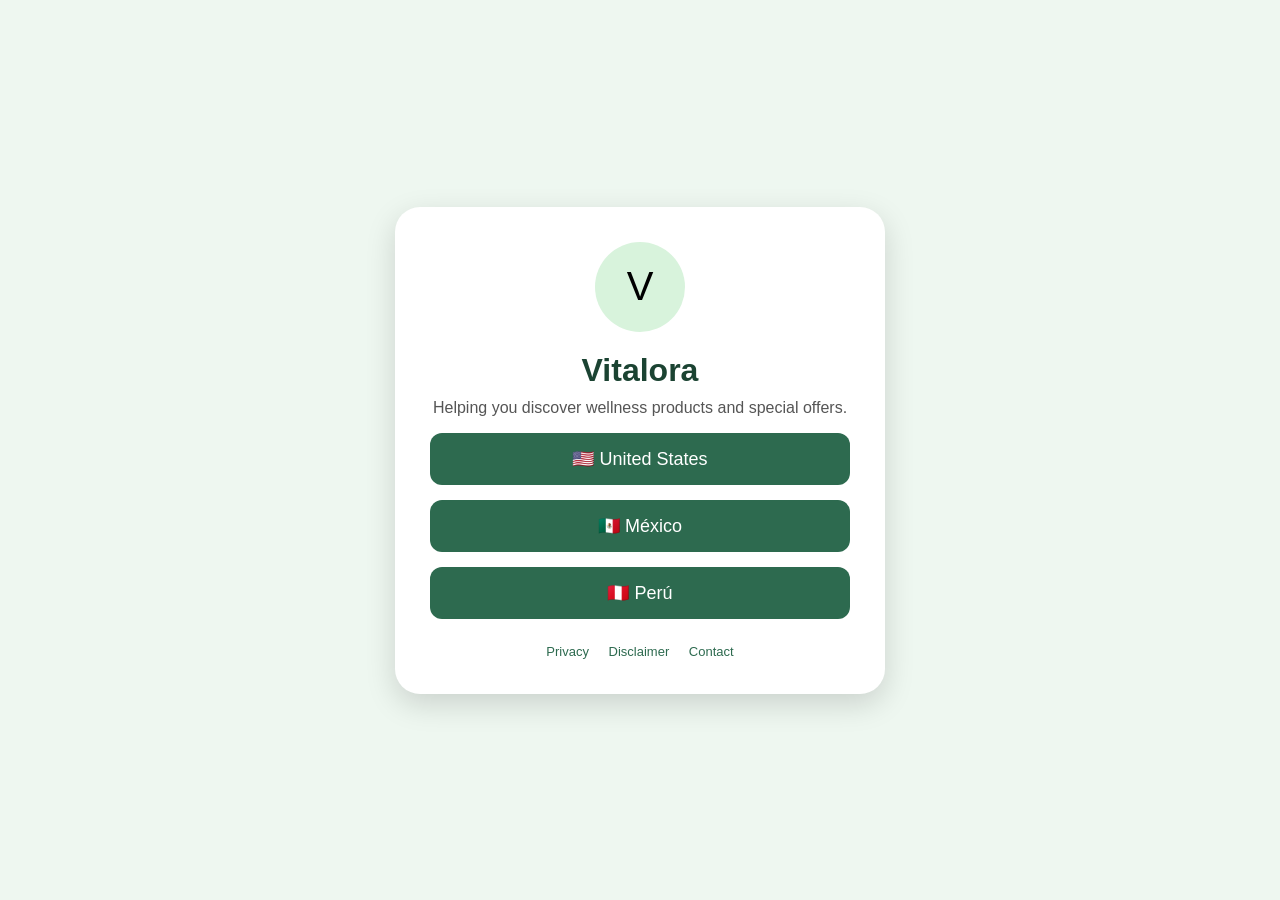
==== index.html @ 95e93849 "Refactor index.html for better styling and content Updated styles and content for improved layout an" ====
<!DOCTYPE html>
<html lang="en">
<head>
<meta charset="UTF-8">
<meta name="viewport" content="width=device-width, initial-scale=1.0">

<title>Vitalora</title>

<style>

body{
margin:0;
font-family:Arial,Helvetica,sans-serif;
background:#eef7f0;
display:flex;
justify-content:center;
align-items:center;
min-height:100vh;
}

.card{

background:white;

width:90%;
max-width:420px;

border-radius:25px;

padding:35px;

text-align:center;

box-shadow:0 10px 30px rgba(0,0,0,.15);

}

.logo{

width:90px;

height:90px;

margin:auto;

border-radius:50%;

background:#d8f3dc;

display:flex;

align-items:center;

justify-content:center;

font-size:40px;

margin-bottom:20px;

}

h1{

margin:0;

color:#1b4332;

}

p{

color:#555;

margin-top:10px;

}

.button{

display:block;

text-decoration:none;

padding:15px;

margin-top:15px;

background:#2d6a4f;

color:white;

border-radius:12px;

font-size:18px;

transition:.3s;

}

.button:hover{

background:#40916c;

}

.footer{

margin-top:25px;

font-size:13px;

color:#777;

}

.footer a{

text-decoration:none;

color:#2d6a4f;

margin:0 8px;

}

</style>

</head>

<body>

<div class="card">

<div class="logo">
V
</div>

<h1>Vitalora</h1>

<p>
Helping you discover wellness products and special offers.
</p>

<a class="button" href="#">
🇺🇸 United States
</a>

<a class="button" href="#">
🇲🇽 México
</a>

<a class="button" href="#">
🇵🇪 Perú
</a>

<div class="footer">

<a href="#">Privacy</a>

<a href="#">Disclaimer</a>

<a href="#">Contact</a>

</div>

</div>

</body>

</html>
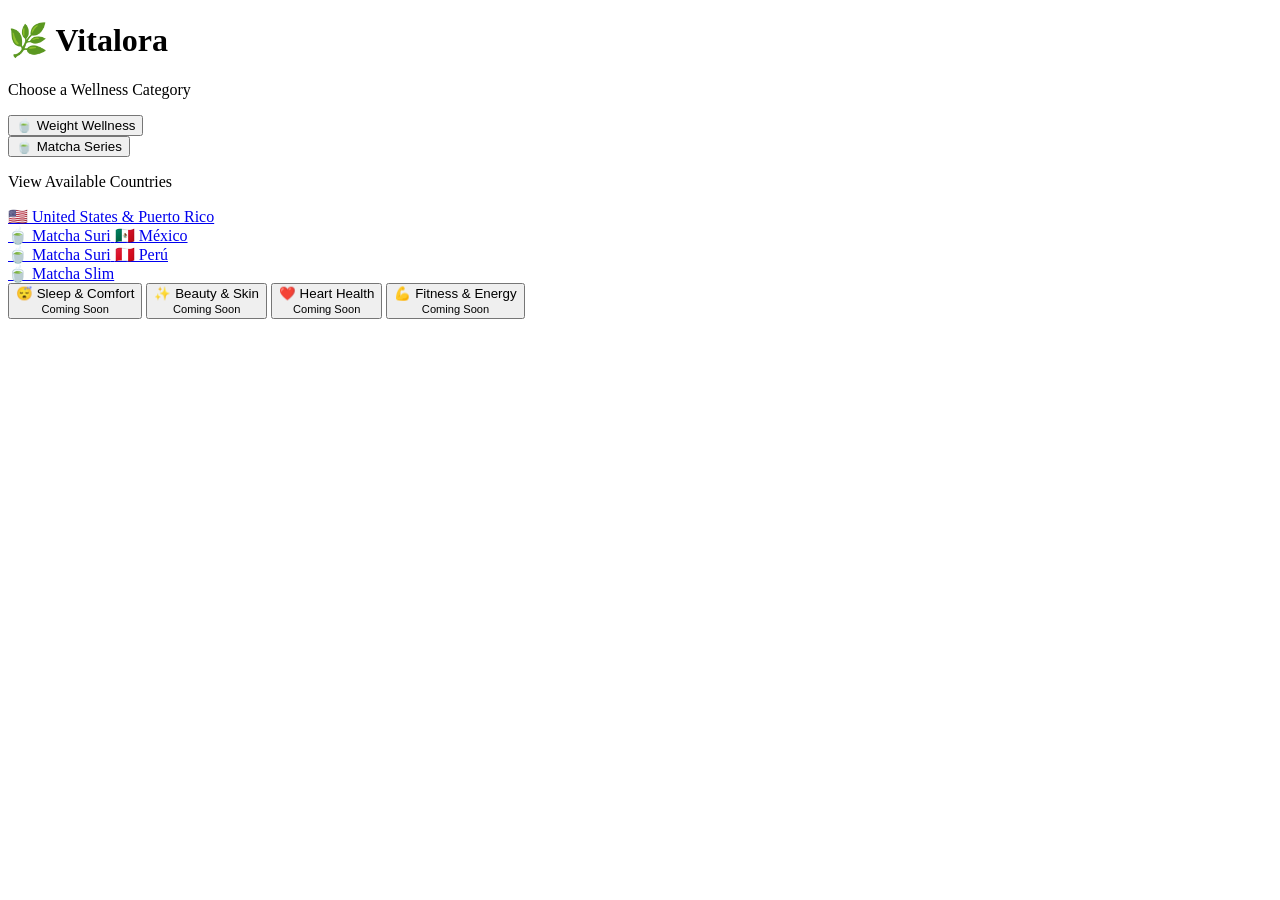
==== commit 0be66cc9: "Refactor index.html structure and styles" ====
--- a/index.html
+++ b/index.html
@@ -3,168 +3,100 @@
 <head>
 <meta charset="UTF-8">
 <meta name="viewport" content="width=device-width, initial-scale=1.0">
-
 <title>Vitalora</title>
 
-<style>
-
-body{
-margin:0;
-font-family:Arial,Helvetica,sans-serif;
-background:#eef7f0;
-display:flex;
-justify-content:center;
-align-items:center;
-min-height:100vh;
-}
-
-.card{
-
-background:white;
-
-width:90%;
-max-width:420px;
-
-border-radius:25px;
-
-padding:35px;
-
-text-align:center;
-
-box-shadow:0 10px 30px rgba(0,0,0,.15);
-
-}
-
-.logo{
-
-width:90px;
-
-height:90px;
-
-margin:auto;
-
-border-radius:50%;
-
-background:#d8f3dc;
-
-display:flex;
-
-align-items:center;
-
-justify-content:center;
-
-font-size:40px;
-
-margin-bottom:20px;
-
-}
-
-h1{
-
-margin:0;
-
-color:#1b4332;
-
-}
-
-p{
-
-color:#555;
-
-margin-top:10px;
-
-}
-
-.button{
-
-display:block;
-
-text-decoration:none;
-
-padding:15px;
-
-margin-top:15px;
-
-background:#2d6a4f;
-
-color:white;
-
-border-radius:12px;
-
-font-size:18px;
-
-transition:.3s;
-
-}
-
-.button:hover{
-
-background:#40916c;
-
-}
-
-.footer{
-
-margin-top:25px;
-
-font-size:13px;
-
-color:#777;
-
-}
-
-.footer a{
-
-text-decoration:none;
-
-color:#2d6a4f;
-
-margin:0 8px;
-
-}
-
-</style>
+<link rel="stylesheet" href="style.css">
 
 </head>
 
 <body>
 
-<div class="card">
+<div class="container">
 
-<div class="logo">
-V
-</div>
+<h1>🌿 Vitalora</h1>
 
-<h1>Vitalora</h1>
-
-<p>
-Helping you discover wellness products and special offers.
+<p class="subtitle">
+Choose a Wellness Category
 </p>
 
-<a class="button" href="#">
-🇺🇸 United States
+<div class="category">
+
+<button class="accordion">
+🍵 Weight Wellness
+</button>
+
+<div class="panel">
+
+<button class="accordion second">
+🍵 Matcha Series
+</button>
+
+<div class="panel">
+
+<p class="country-title">
+View Available Countries
+</p>
+
+<a class="country-card"
+href="https://uh7799a079uh.uewhbgfvds.cc/?target=-7EBNQCgQAAAd2JQUD-JQABQEBEREKEQkKEQ1CEQ0SAAF_YWRjb21ibwEx">
+
+🇺🇸 United States & Puerto Rico
+<br>
+<span>🍵 Matcha Suri</span>
+
 </a>
 
-<a class="button" href="#">
+<a class="country-card"
+href="https://uh7799a079uh.uewhbgfvds.cc/?target=-7EBNQCgQAAAd2JQUDBIQABQEBEREKEQkKEQ1CEQ0SAAF_YWRjb21ibwEx">
+
 🇲🇽 México
+<br>
+<span>🍵 Matcha Suri</span>
+
 </a>
 
-<a class="button" href="#">
+<a class="country-card"
+href="https://uh7799a079uh.uewhbgfvds.cc/?target=-7EBNQCgQAAAd2JQUDsIEABQEBEREKEQkKEQ1CEQ0SAAF_YWRjb21ibwEx">
+
 🇵🇪 Perú
+<br>
+<span>🍵 Matcha Slim</span>
+
 </a>
-
-<div class="footer">
-
-<a href="#">Privacy</a>
-
-<a href="#">Disclaimer</a>
-
-<a href="#">Contact</a>
 
 </div>
 
 </div>
 
+</div>
+
+<button class="disabled">
+😴 Sleep & Comfort
+<br>
+<small>Coming Soon</small>
+</button>
+
+<button class="disabled">
+✨ Beauty & Skin
+<br>
+<small>Coming Soon</small>
+</button>
+
+<button class="disabled">
+❤️ Heart Health
+<br>
+<small>Coming Soon</small>
+</button>
+
+<button class="disabled">
+💪 Fitness & Energy
+<br>
+<small>Coming Soon</small>
+</button>
+
+</div>
+
+<script src="script.js"></script>
+
 </body>
-
 </html>
--- a/style.css
+++ b/style.css
@@ -0,0 +1 @@
+
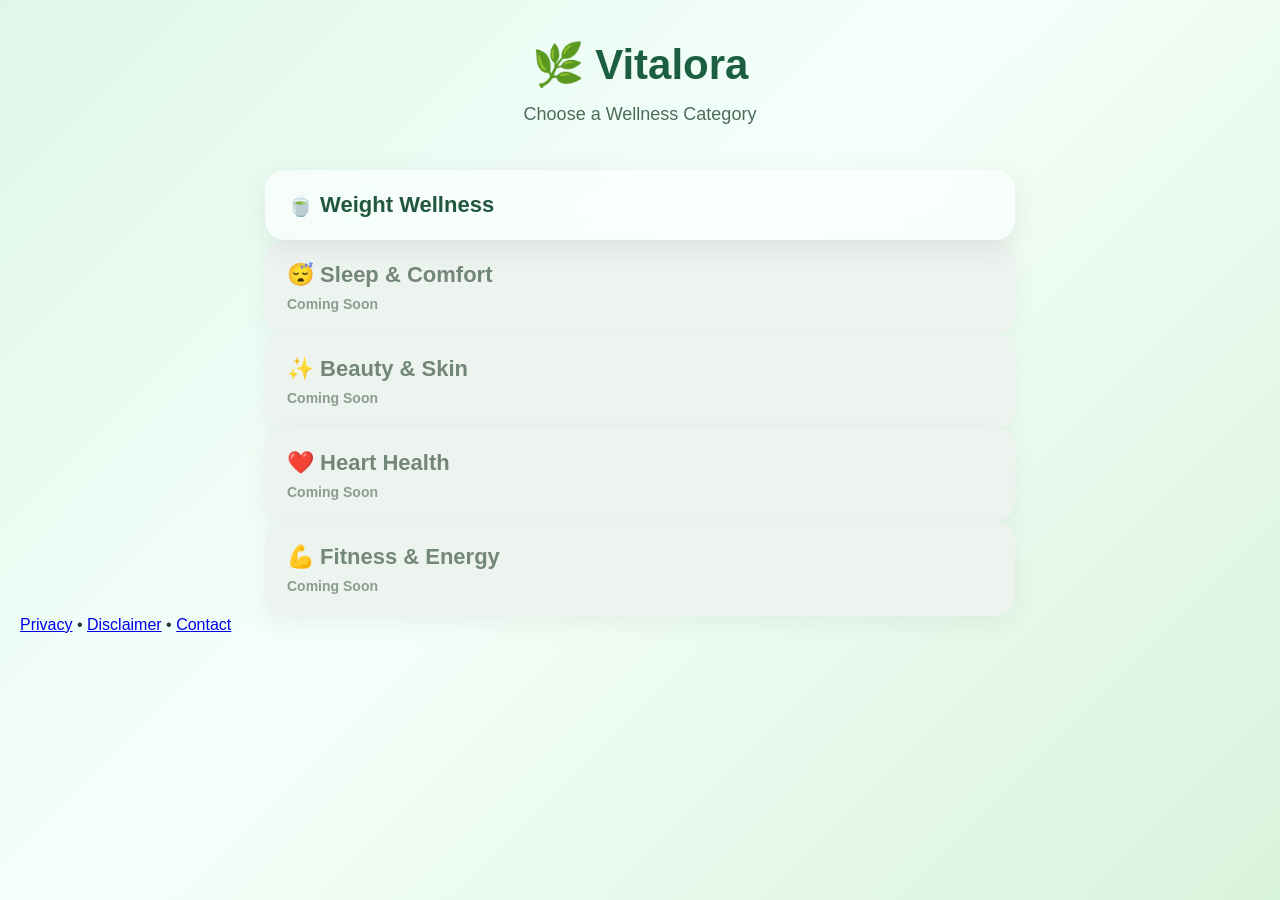
==== commit a44c8d2b: "Add footer with links to privacy, disclaimer, and contact" ====
--- a/index.html
+++ b/index.html
@@ -97,6 +97,18 @@
 </div>
 
 <script src="script.js"></script>
+<footer class="footer">
 
+<a href="pages/privacy.html">Privacy</a>
+
+<span>•</span>
+
+<a href="pages/disclaimer.html">Disclaimer</a>
+
+<span>•</span>
+
+<a href="pages/contact.html">Contact</a>
+
+</footer>
 </body>
 </html>
--- a/style.css
+++ b/style.css
@@ -1 +1,398 @@
-
+*{
+margin:0;
+padding:0;
+box-sizing:border-box;
+}
+
+body{
+
+font-family:Arial,Helvetica,sans-serif;
+
+background:
+linear-gradient(135deg,#dff7ea 0%,#f5fffa 45%,#d8f3dc 100%);
+
+min-height:100vh;
+
+color:#1d3b2f;
+
+padding:40px 20px;
+
+}
+
+.container{
+
+max-width:750px;
+
+margin:auto;
+
+}
+
+h1{
+
+font-size:42px;
+
+text-align:center;
+
+margin-bottom:15px;
+
+color:#1b5e43;
+
+}
+
+.subtitle{
+
+text-align:center;
+
+font-size:18px;
+
+color:#4d6b5d;
+
+margin-bottom:45px;
+
+}
+
+.category{
+
+display:flex;
+
+flex-direction:column;
+
+gap:18px;
+
+}
+
+.accordion{
+
+width:100%;
+
+border:none;
+
+cursor:pointer;
+
+padding:22px;
+
+font-size:22px;
+
+font-weight:700;
+
+border-radius:20px;
+
+background:rgba(255,255,255,.55);
+
+backdrop-filter:blur(18px);
+
+-webkit-backdrop-filter:blur(18px);
+
+box-shadow:
+
+0 8px 30px rgba(0,0,0,.08);
+
+transition:.30s;
+
+color:#21573f;
+
+text-align:left;
+
+}
+
+.accordion:hover{
+
+transform:translateY(-2px);
+
+box-shadow:
+
+0 14px 35px rgba(0,0,0,.12);
+
+}
+
+.second{
+
+margin-top:18px;
+
+font-size:20px;
+
+background:#eefbf3;
+
+}
+
+.panel{
+
+display:none;
+
+padding:12px 0 8px;
+
+animation:fade .35s ease;
+
+}
+
+@keyframes fade{
+
+from{
+
+opacity:0;
+
+transform:translateY(-8px);
+
+}
+
+to{
+
+opacity:1;
+
+transform:translateY(0);
+
+}
+
+}
+.country-title{
+
+font-size:18px;
+
+font-weight:700;
+
+color:#2b5d48;
+
+margin:18px 0 20px;
+
+}
+
+.country-card{
+
+display:block;
+
+text-decoration:none;
+
+background:rgba(255,255,255,.78);
+
+border:1px solid rgba(255,255,255,.7);
+
+border-radius:18px;
+
+padding:18px 20px;
+
+margin-bottom:16px;
+
+color:#214c39;
+
+font-size:20px;
+
+font-weight:700;
+
+transition:.28s;
+
+box-shadow:
+
+0 8px 24px rgba(0,0,0,.06);
+
+}
+
+.country-card span{
+
+display:block;
+
+margin-top:8px;
+
+font-size:15px;
+
+font-weight:600;
+
+color:#4d6b5d;
+
+}
+
+.country-card:hover{
+
+transform:translateY(-3px);
+
+background:#ffffff;
+
+box-shadow:
+
+0 14px 35px rgba(0,0,0,.12);
+
+}
+
+.disabled{
+
+width:100%;
+
+padding:22px;
+
+border:none;
+
+border-radius:20px;
+
+background:#edf4ef;
+
+color:#73867a;
+
+font-size:22px;
+
+font-weight:700;
+
+text-align:left;
+
+cursor:not-allowed;
+
+box-shadow:
+
+0 8px 24px rgba(0,0,0,.05);
+
+}
+
+.disabled small{
+
+display:block;
+
+margin-top:8px;
+
+font-size:14px;
+
+font-weight:600;
+
+color:#8a9c91;
+
+}
+
+.accordion.active{
+
+background:#dff7ea;
+
+  }
+@media(max-width:768px){
+
+body{
+
+padding:24px 14px;
+
+}
+
+h1{
+
+font-size:34px;
+
+}
+
+.subtitle{
+
+font-size:16px;
+
+margin-bottom:35px;
+
+}
+
+.accordion{
+
+font-size:19px;
+
+padding:18px;
+
+}
+
+.second{
+
+font-size:18px;
+
+}
+
+.country-card{
+
+font-size:18px;
+
+padding:16px;
+
+}
+
+.country-card span{
+
+font-size:14px;
+
+}
+
+.disabled{
+
+font-size:19px;
+
+padding:18px;
+
+}
+
+}
+
+@media(max-width:480px){
+
+.container{
+
+max-width:100%;
+
+}
+
+h1{
+
+font-size:30px;
+
+}
+
+.subtitle{
+
+font-size:15px;
+
+}
+
+.accordion{
+
+font-size:18px;
+
+padding:16px;
+
+border-radius:16px;
+
+}
+
+.country-card{
+
+border-radius:16px;
+
+font-size:17px;
+
+}
+
+.disabled{
+
+font-size:18px;
+
+border-radius:16px;
+
+}
+
+}
+
+html{
+
+scroll-behavior:smooth;
+
+}
+
+a{
+
+-webkit-tap-highlight-color:transparent;
+
+}
+
+button{
+
+-webkit-tap-highlight-color:transparent;
+
+}
+
+.country-card:active{
+
+transform:scale(.98);
+
+}
+
+.accordion:active{
+
+transform:scale(.99);
+
+  }
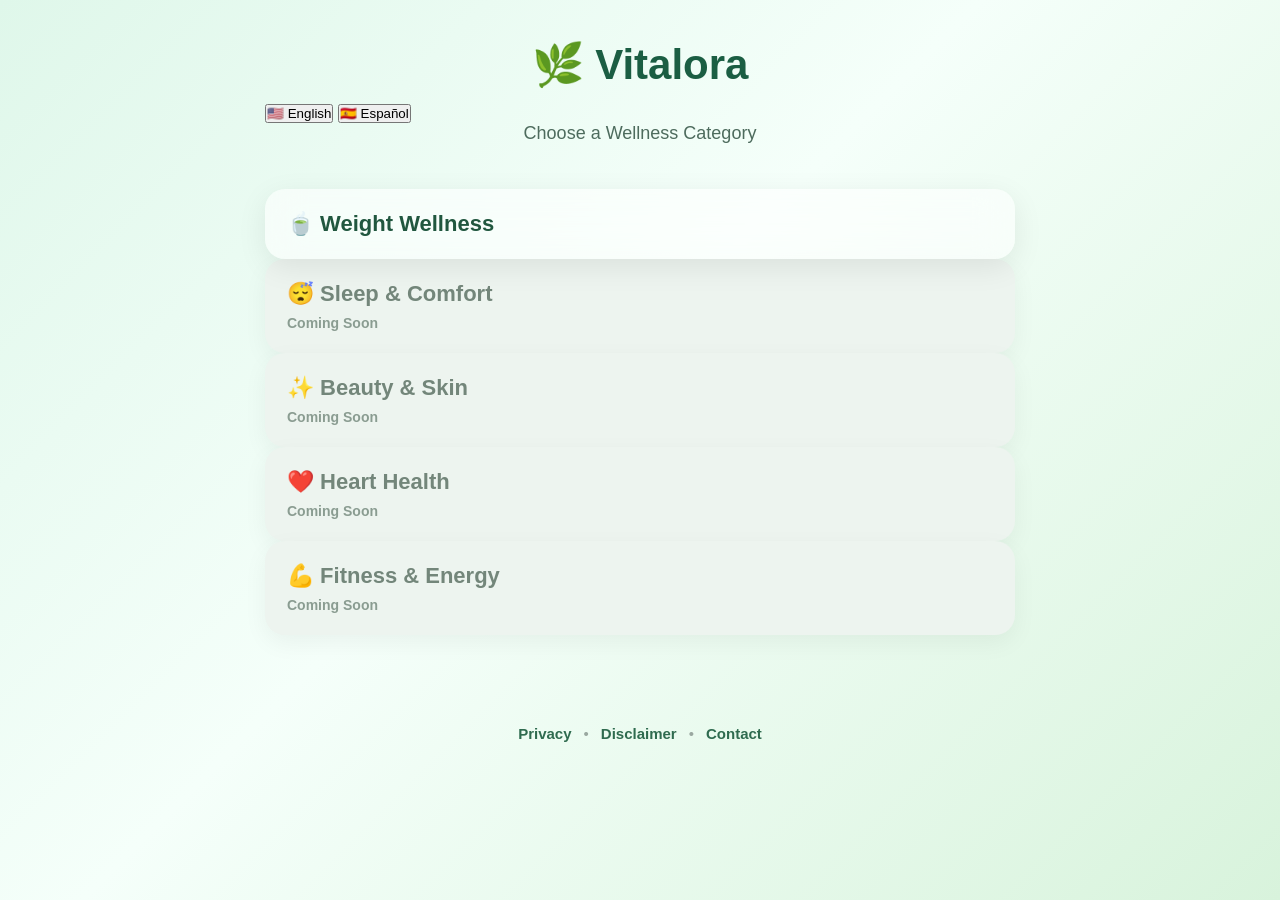
==== commit e6d7cd8a: "Add language switch buttons to index.html" ====
--- a/index.html
+++ b/index.html
@@ -15,6 +15,13 @@
 
 <h1>🌿 Vitalora</h1>
 
+  <div class="language-switch">
+
+<button id="enBtn">🇺🇸 English</button>
+
+<button id="esBtn">🇪🇸 Español</button>
+
+</div>
 <p class="subtitle">
 Choose a Wellness Category
 </p>
--- a/style.css
+++ b/style.css
@@ -396,3 +396,49 @@
 transform:scale(.99);
 
   }
+
+.footer{
+
+margin-top:60px;
+
+display:flex;
+
+justify-content:center;
+
+align-items:center;
+
+gap:12px;
+
+flex-wrap:wrap;
+
+font-size:15px;
+
+color:#6b7d72;
+
+padding:30px 10px;
+
+}
+
+.footer a{
+
+text-decoration:none;
+
+color:#2f6b4f;
+
+font-weight:600;
+
+transition:.25s;
+
+}
+
+.footer a:hover{
+
+color:#15803d;
+
+}
+
+.footer span{
+
+color:#9aa8a0;
+
+}
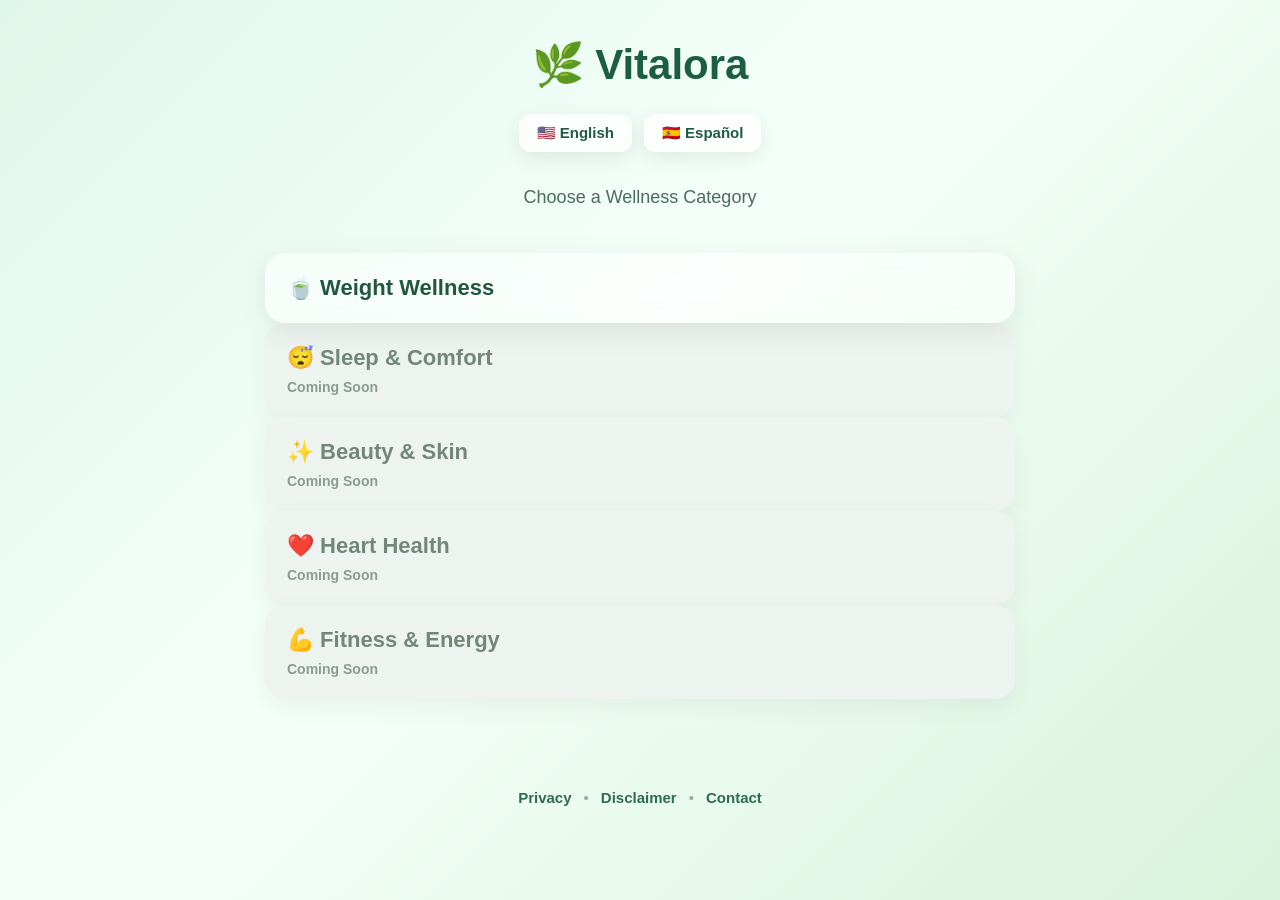
==== commit f62ff4aa: "Add IDs to HTML elements for better accessibility" ====
--- a/index.html
+++ b/index.html
@@ -13,7 +13,7 @@
 
 <div class="container">
 
-<h1>🌿 Vitalora</h1>
+<h1 id="title">🌿 Vitalora</h1>
 
   <div class="language-switch">
 
@@ -22,26 +22,39 @@
 <button id="esBtn">🇪🇸 Español</button>
 
 </div>
-<p class="subtitle">
+<p class="subtitle" id="subtitle">
 Choose a Wellness Category
 </p>
 
 <div class="category">
+<button class="accordion">
 
-<button class="accordion">
+<span id="weightTitle">
+
 🍵 Weight Wellness
+
+</span>
+
 </button>
 
 <div class="panel">
 
 <button class="accordion second">
+
+<span id="matchaTitle">
+
 🍵 Matcha Series
+
+</span>
+
 </button>
 
 <div class="panel">
 
-<p class="country-title">
+<p class="country-title" id="countryTitle">
+
 View Available Countries
+
 </p>
 
 <a class="country-card"
--- a/style.css
+++ b/style.css
@@ -442,3 +442,55 @@
 color:#9aa8a0;
 
 }
+
+.language-switch{
+
+display:flex;
+
+justify-content:center;
+
+gap:12px;
+
+margin:25px 0 35px;
+
+flex-wrap:wrap;
+
+}
+
+.language-switch button{
+
+border:none;
+
+cursor:pointer;
+
+padding:10px 18px;
+
+border-radius:12px;
+
+background:rgba(255,255,255,.75);
+
+backdrop-filter:blur(12px);
+
+-webkit-backdrop-filter:blur(12px);
+
+font-size:15px;
+
+font-weight:700;
+
+color:#1f5b41;
+
+box-shadow:0 6px 20px rgba(0,0,0,.08);
+
+transition:.25s;
+
+}
+
+.language-switch button:hover{
+
+transform:translateY(-2px);
+
+background:#ffffff;
+
+box-shadow:0 10px 24px rgba(0,0,0,.12);
+
+}
